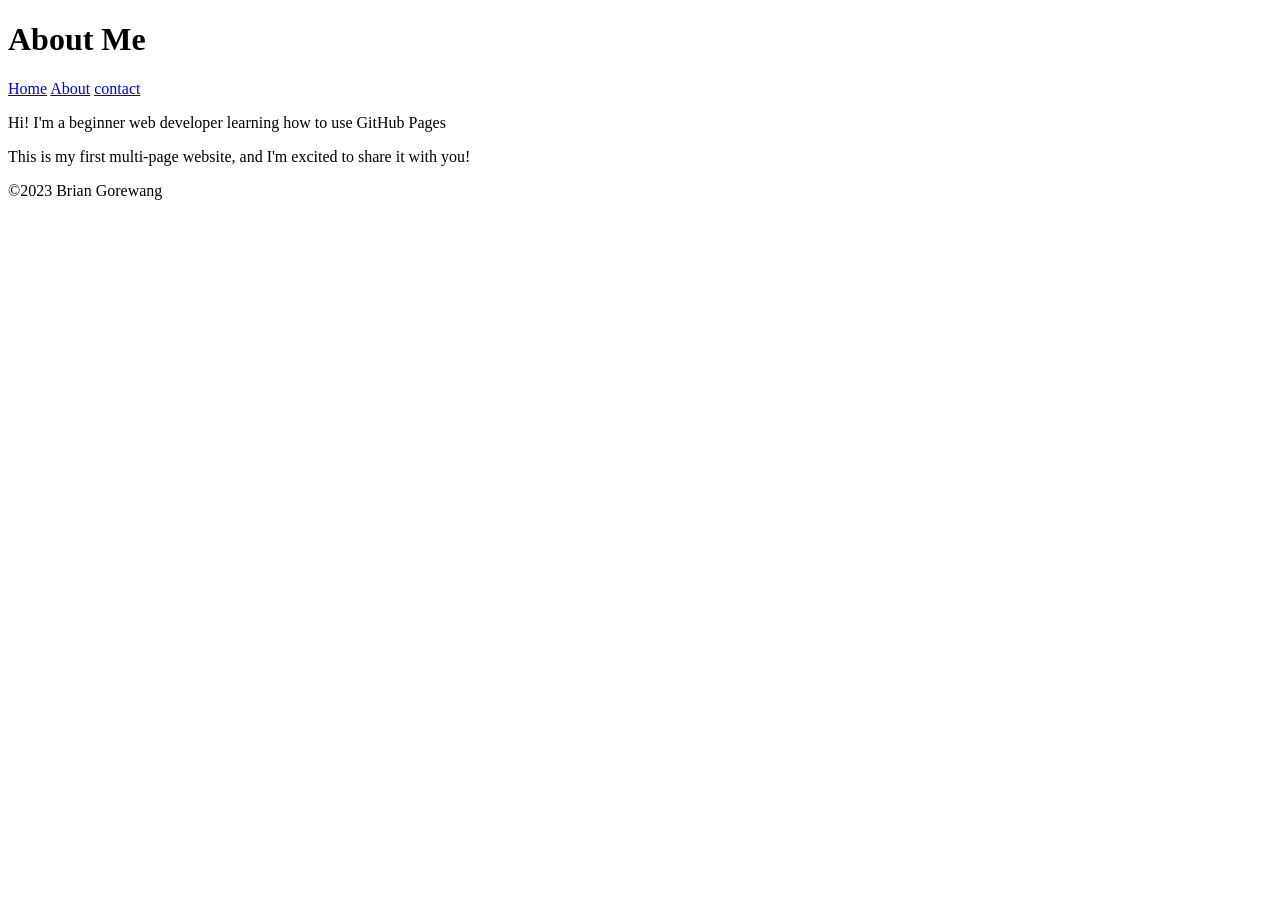
==== about.html @ efe452af "Added about.html files" ====
<!DOCTYPE html>
<html lang="en">
<head>
    <meta charset="UTF-8">
    <meta name="viewpoint" content="width=device-width. initial-scale=1.0">
    <title>About Me</title>
</head>    
<body>

    <header>
        <h1>About Me</h1>

        <nav>
            <a href="index.html">Home</a>
            <a href="about.html">About</a>
            <a href="contact.html">contact</a>
    
        </nav>

    </header>
    
    <main>
       
        <p>Hi! I'm a beginner web developer learning how to use GitHub Pages</p>
        <p>This is my first multi-page website, and I'm excited to share it with you!</p>
    
    </main>
    
    
    
    <footer>
        <p>&copy;2023 Brian Gorewang</p>
    </footer>

</body>
</html>
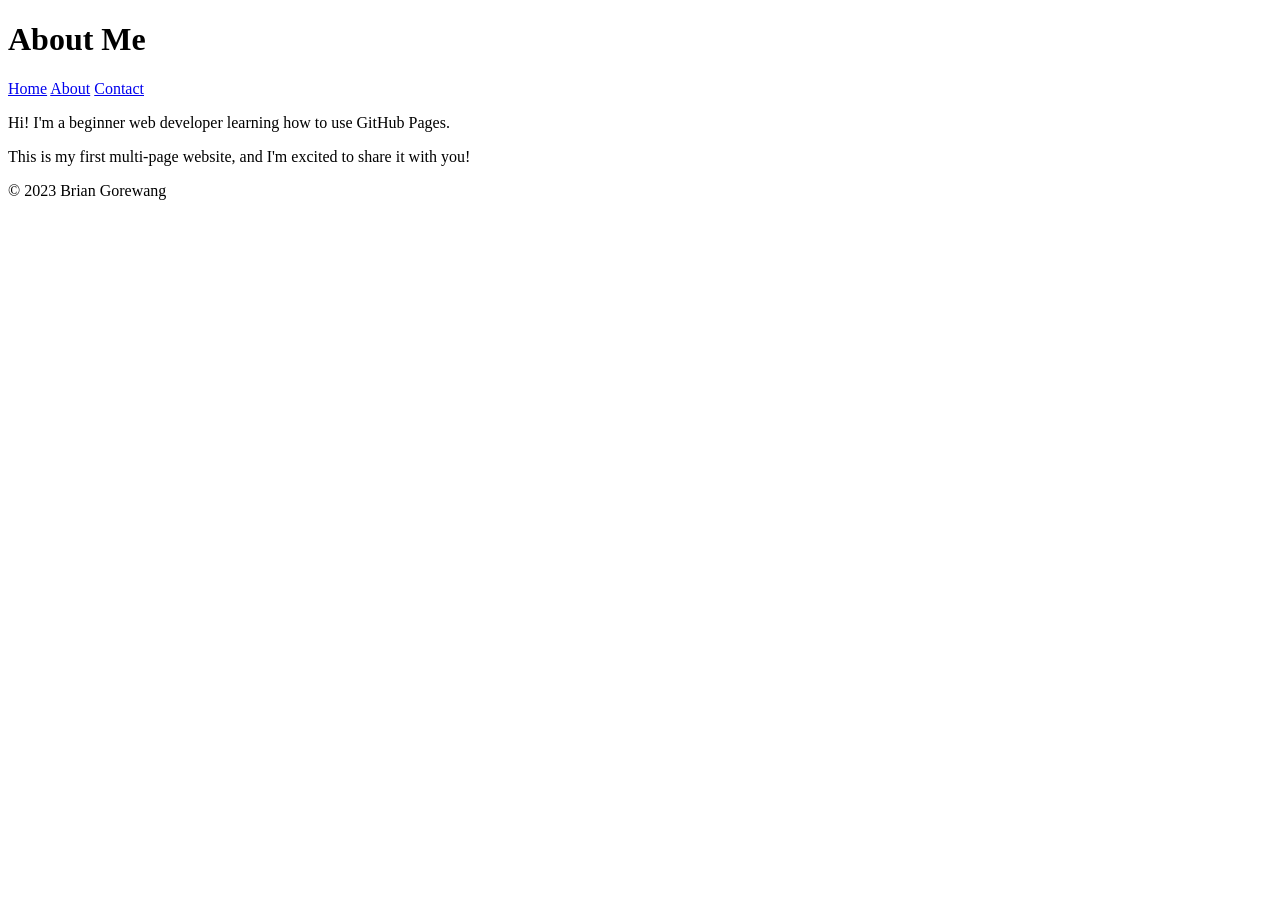
==== commit c7f57670: "Added about.html files" ====
--- a/about.html
+++ b/about.html
@@ -2,9 +2,9 @@
 <html lang="en">
 <head>
     <meta charset="UTF-8">
-    <meta name="viewpoint" content="width=device-width. initial-scale=1.0">
+    <meta name="viewport" content="width=device-width, initial-scale=1.0">
     <title>About Me</title>
-</head>    
+</head>
 <body>
 
     <header>
@@ -13,23 +13,17 @@
         <nav>
             <a href="index.html">Home</a>
             <a href="about.html">About</a>
-            <a href="contact.html">contact</a>
-    
+            <a href="contact.html">Contact</a>
         </nav>
+    </header>
 
-    </header>
-    
     <main>
-       
-        <p>Hi! I'm a beginner web developer learning how to use GitHub Pages</p>
+        <p>Hi! I'm a beginner web developer learning how to use GitHub Pages.</p>
         <p>This is my first multi-page website, and I'm excited to share it with you!</p>
-    
     </main>
-    
-    
-    
+
     <footer>
-        <p>&copy;2023 Brian Gorewang</p>
+        <p>&copy; 2023 Brian Gorewang</p>
     </footer>
 
 </body>
